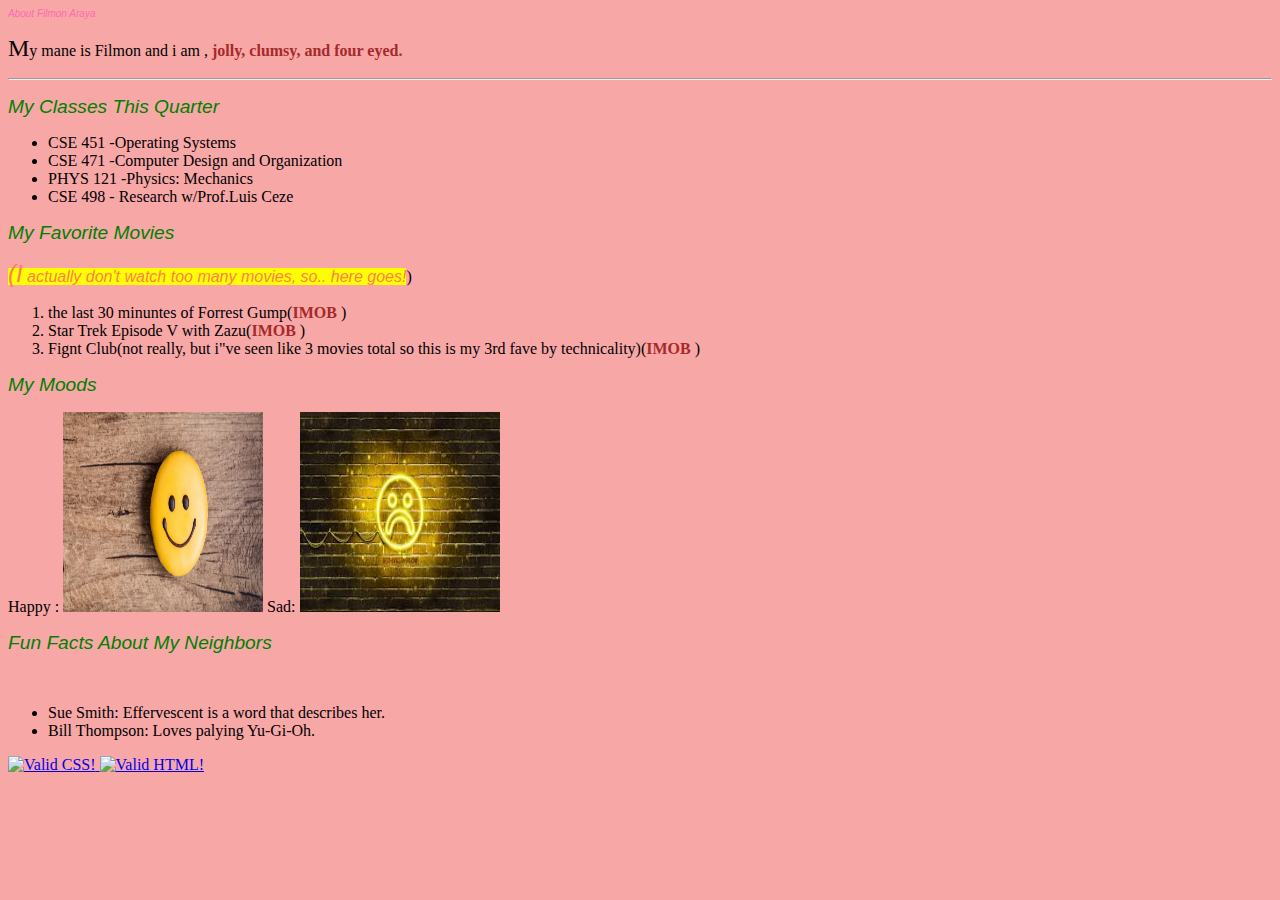
==== aboutMe.html @ 21807e0a "late night" ====
<!DOCTYPE html>
<html lang="en">
<head>
    <meta charset="UTF-8">
    <meta http-equiv="X-UA-Compatible" content="IE=edge">
    <meta name="viewport" content="width=device-width, initial-scale=1.0">
    <title>About Filmon Araya</title>
    <link rel ="stylesheet" href="styleMe.css">
</head>
<body>
<h1>About Filmon Araya</h1>
<p>My mane is Filmon and i am ,<strong> jolly, clumsy, and four eyed.</strong></p>
<hr/>
<h2>My Classes This Quarter</h2>
<nav>
<div>
    <ul class="courses">
    <li>CSE 451 -Operating Systems</li>
    <li>CSE 471 -Computer Design and Organization</li>
    <li>PHYS 121 -Physics: Mechanics</li>
    <li>CSE 498 - Research w/Prof.Luis Ceze</li>
    

    </ul>

</div>
</nav>

<h2> My Favorite Movies</h2>
<div>
<p><em>(I actually don't watch too many movies, so.. here goes!</em>)</p>
<ol>
    <li>the last 30 minuntes of Forrest Gump(<strong class="b">IMOB</strong> )</li>
    <li>Star Trek Episode V with Zazu(<strong>IMOB</strong> )</li>
    <li>Fignt Club(not really, but i"ve seen like 3 movies total so this is my 3rd fave by technicality)(<strong>IMOB</strong> )</li>
</ol>

</div>

    <h2>My Moods</h2><span> Happy : <img src="image/happy.jpg" alt="">  Sad:   <img src="image/sad.jpg" alt=""></span>
    
<div>
    <h2> Fun Facts About My Neighbors</h2>
    <br>
    <ul>
        <li> Sue Smith: Effervescent is a word that describes her.</li>
        <li>Bill Thompson: Loves palying Yu-Gi-Oh.</li>
    </ul>
</div>
<div id="validation">
    <p>
        <a href="https://jigsaw.w3.org/css-validator/check/referer">
            <img style="border:0;width:88px;height:31px" src="https://jigsaw.w3.org/css-validator/images/vcss"
                alt="Valid CSS!" />
        </a>

        <a href="http://validator.w3.org/check/referer">
            <img style="border:0;width:88px;height:31px" src="https://encrypted-tbn0.gstatic.com/images?q=tbn:ANd9GcQe47O2yx8r9tYhvNTiSTPzb_dhLB_VRk-peS0-Wo_oZTsHgE2nPoSaYE4D6A7nMsYQXxc&usqp=CAU"
                alt="Valid HTML!" />
        </a>
    </p>
</div>
    
</body>
 </html>
---- styleMe.css ----
h2{font-family: Arial, Helvetica, sans-serif;
    font-size: larger;
    font-weight: 200;
    font-style: oblique;
    color: green;
    
}
h1{
    font-family:Impact, Haettenschweiler, 'Arial Narrow Bold', sans-serif;
    font-size: 10px;
    font-weight: 200;
    font-style: oblique;
    color: hotpink;
   
    
}
strong{ color: brown;

}
em{
    color:coral;
    background-color: yellow;
 font-family: 'Gill Sans', 'Gill Sans MT', Calibri, 'Trebuchet MS', sans-serif;}
img{
    width: 200px;
    height: 200px;
}
body{
    background-color: rgb(248, 167, 167);
}



p:first-letter{
    font-size: 1.5em;

}
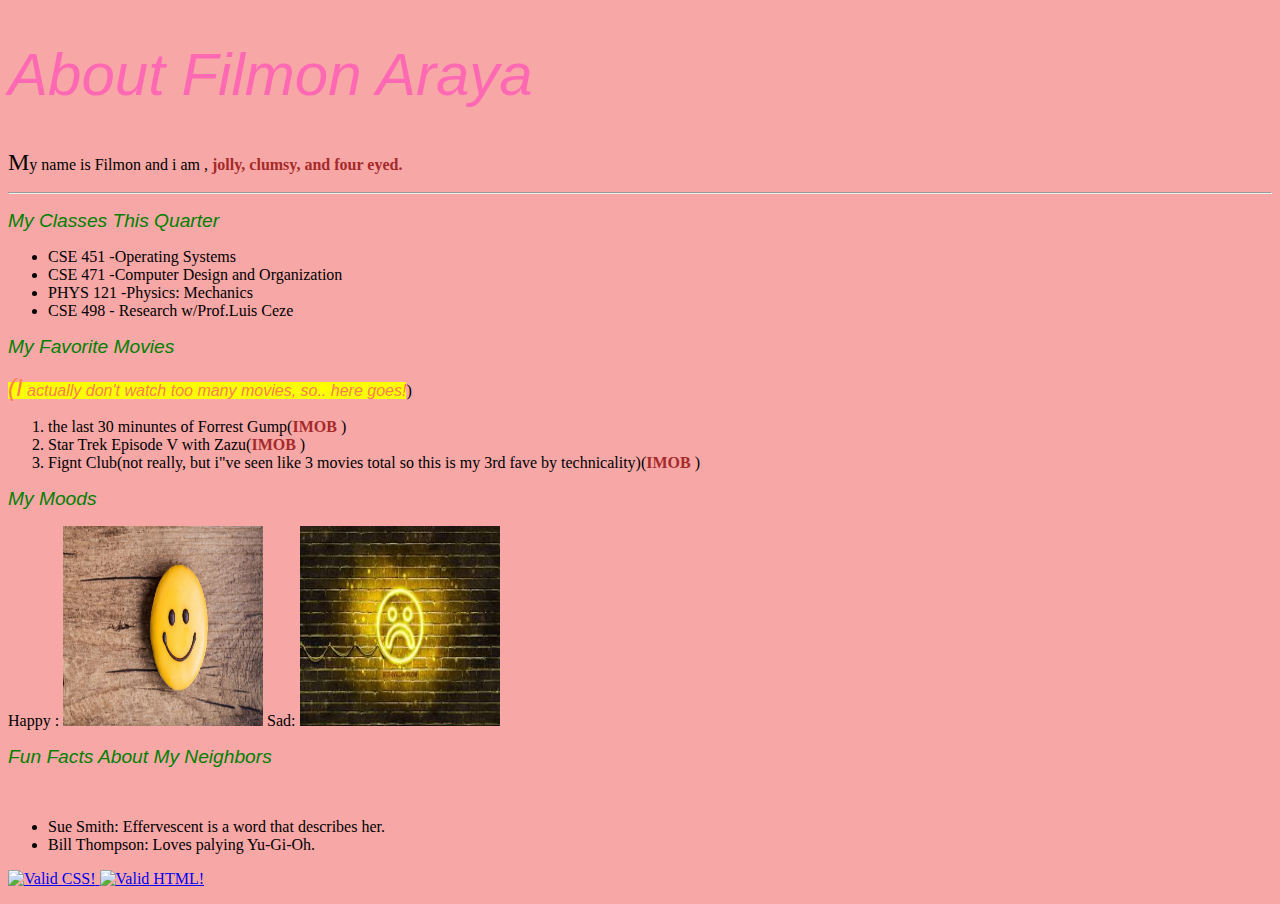
==== commit 86bbafea: "just fixing typo" ====
--- a/aboutMe.html
+++ b/aboutMe.html
@@ -9,7 +9,7 @@
 </head>
 <body>
 <h1>About Filmon Araya</h1>
-<p>My mane is Filmon and i am ,<strong> jolly, clumsy, and four eyed.</strong></p>
+<p>My name is Filmon and i am ,<strong> jolly, clumsy, and four eyed.</strong></p>
 <hr/>
 <h2>My Classes This Quarter</h2>
 <nav>
@@ -54,8 +54,8 @@
                 alt="Valid CSS!" />
         </a>
 
-        <a href="http://validator.w3.org/check/referer">
-            <img style="border:0;width:88px;height:31px" src="https://encrypted-tbn0.gstatic.com/images?q=tbn:ANd9GcQe47O2yx8r9tYhvNTiSTPzb_dhLB_VRk-peS0-Wo_oZTsHgE2nPoSaYE4D6A7nMsYQXxc&usqp=CAU"
+        <a href="https://validator.w3.org/check/referer">
+            <img style="border:0;width:88px;height:31px" src="https://lh3.googleusercontent.com/db7-RDvBnxDyOdfQHedfbHAOLQelY4-P9pCp2e_mRdn7nJzYZvH-ovxWNjCvWWSzMRBXZZ0=s88"
                 alt="Valid HTML!" />
         </a>
     </p>
--- a/styleMe.css
+++ b/styleMe.css
@@ -1,13 +1,13 @@
 h2{font-family: Arial, Helvetica, sans-serif;
     font-size: larger;
-    font-weight: 200;
+    font-weight: 20;
     font-style: oblique;
     color: green;
     
 }
 h1{
     font-family:Impact, Haettenschweiler, 'Arial Narrow Bold', sans-serif;
-    font-size: 10px;
+    font-size: 60px;
     font-weight: 200;
     font-style: oblique;
     color: hotpink;
